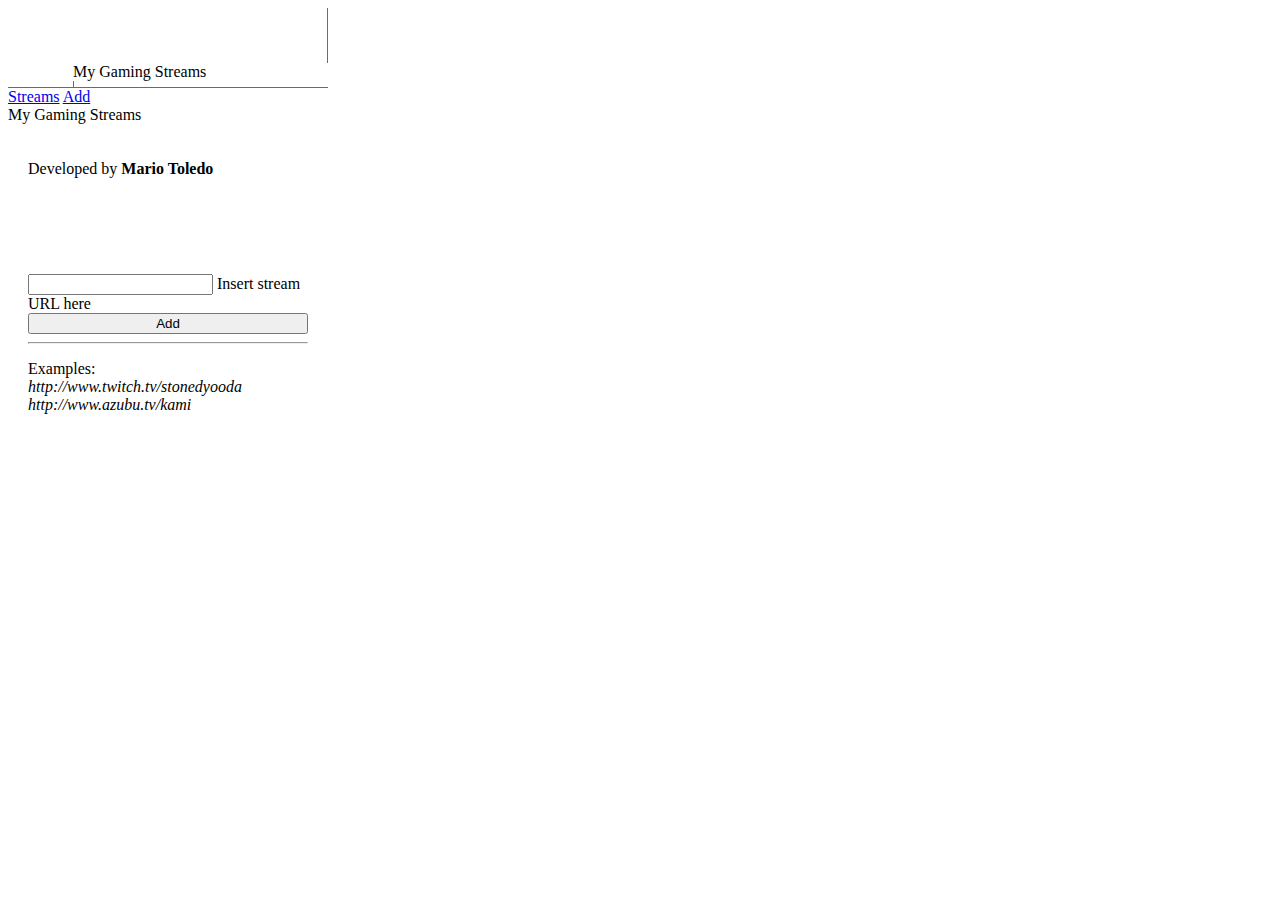
==== index.html @ cab76848 "adding method and changes to the ui" ====
﻿<!-- ======================================================================================== -->
<!-- ================================= MY GAMING STREAMS ==================================== -->
<!-- ====================== by Mario Toledo (mariotoledo12@gmail.com) ======================= -->
<!-- ======================================================================================== -->
<html>
	<head>
        <link href="material.min.css" rel="stylesheet">
        <link href="font-awesome.min.css" rel="stylesheet">
		<style>
			body{
				width: 320px;
                height: 400px;
			}

            .about{
                padding: 20px;
            }

            .subTitle-online, .subTitle-offline{
                height: 56px;
                text-align: center;
            }

            .alert {
                padding: 3px;
                text-align: center;
                margin-bottom: 15px;
            }

            .subTitle-online .mdl-layout-title, .subTitle-offline .mdl-layout-title{
                line-height: 56px;
            }

            .subTitle-online, .success-message{
                background-color: rgb(139, 195, 74);
            }

            .subTitle-offline, .error-message{
                background-color: rgb(244, 67, 54);
                color: #FFF;
            }

            .mdl-list__item-avatar{
                background-size: cover;
                background-position: center center;
            }

            .mdl-list a{
                text-decoration: none;
            }

            .mdl-list{
                margin-top: 0px;
            }
		</style>

        <script type="text/javascript" src="jquery.min.js"></script>
        <script type="text/javascript" src="material.min.js"></script>
        <script type="text/javascript" src="script.js"></script>
	</head>
	<body>
        <!-- ======================================================================================== -->
        <!-- =================================== HEADER START ======================================= -->
        <!-- ======================================================================================== -->

        <div class="mdl-layout mdl-js-layout mdl-layout--fixed-header
            mdl-layout--fixed-tabs">
            <header class="mdl-layout__header">
                <div aria-expanded="false" role="button" tabindex="0" class="mdl-layout__drawer-button" style="border-right: 1px solid rgb(181, 51, 200); margin: 0px; height: 55px;"><i title="About" style="padding-top: 14px; padding-left: 2px;" class="fa fa-info-circle"></i></div>
                <div class="mdl-layout__header-row" style="padding: 0 10px 0 65px; border-bottom: 1px solid rgb(181, 51, 200);">
                    <span class="mdl-layout-title">My Gaming Streams</span>
                    <div class="mdl-layout-spacer"></div>
                    <nav class="mdl-navigation" style="border-left: 1px solid rgb(181, 51, 200);">
                        <div  title="Refresh list" id="refresh-button"
                                class="mdl-button mdl-js-button mdl-button--icon" style="padding-left: 6px; padding-top: 6px; cursor: pointer;">
                            <i class="fa fa-refresh"></i>
                        </div>
                        <div title="Refreshing" id="refreshing-icon"
                                class="mdl-button mdl-js-button mdl-button--icon" style="padding-left: 6px; padding-top: 6px; display: none;">
                            <i class="fa fa-refresh fa-spin"></i>
                        </div>
                    </nav>
                </div>
                
                <!-- Tabs -->
                <div class="mdl-layout__tab-bar mdl-js-ripple-effect">
                    <a href="#fixed-tab-1" class="mdl-layout__tab is-active">Streams</a>
                    <a href="#fixed-tab-2" class="mdl-layout__tab">Add</a>
                </div>
            </header>
            <div class="mdl-layout__drawer">
                <span class="mdl-layout-title">My Gaming Streams</span>
                <div class="about">
                    <p>Developed by <b>Mario Toledo</b></p>
                </div>
            </div>
            <main class="mdl-layout__content">
                <!-- ======================================================================================== -->
                <!-- ==================================== FIRST TAB ========================================= -->
                <!-- ======================================================================================== -->
                <section class="mdl-layout__tab-panel is-active" id="fixed-tab-1">
                    <div class="page-content">
                        <div id="loading" style="padding: 20px;">
                            <div id="p2" class="mdl-progress mdl-js-progress mdl-progress__indeterminate"></div>
                        </div>
                        <div id="streams" style="display: none;">
                            <div class="subTitle-online">
                                <span class="mdl-layout-title">Online <span id="onlineCount"></span></span>
                            </div>
                            <ul class="demo-list-two mdl-list"  id="online">
                            </ul>
                            <div style="padding: 20px; text-align: center;" id="no-online">There are no streammers online</div>
                            <div class="subTitle-offline">
                                <span class="mdl-layout-title">Offline <span id="offlineCount"></span></span>
                            </div>
                            <ul class="demo-list-two mdl-list" id="offline"></ul>
                            <div style="padding: 20px; text-align: center;" id="no-offline">There are no streammers offline</div>
                        </div>
                    </div>
                </section>
                <!-- ======================================================================================== -->
                <!-- =================================== SECOND TAB ========================================= -->
                <!-- ======================================================================================== -->
                <section class="mdl-layout__tab-panel" id="fixed-tab-2">
                    <div style="padding: 20px;">
                        <div class="page-content">
                            <div class="alert success-message" id="success-addition" style="display: none;">
                                Streammer added succesfully!
                            </div>
                            <div class="alert error-message" id="format-error-addition" style="display: none;">
                                You need to add a stream url in a valid format.
                            </div>
                            <div class="alert error-message" id="not-found-addition" style="display: none;">
                                We could not find this streamer :(
                            </div>
                            <div class="alert error-message" id="already-exists-addition" style="display: none;">
                                This user was already added before.
                            </div>
                            <div class="alert error-message" id="unknow-error-addition" style="display: none;">
                                There was an error while we tryed to get this streammer. Are you sure that the URL is correct?
                            </div>
                            <div class="mdl-textfield mdl-js-textfield mdl-textfield--floating-label">
                                <input class="mdl-textfield__input" type="text" id="newStreamUrl">
                                <label class="mdl-textfield__label" for="newStreamUrl">Insert stream URL here</label>
                            </div>
                            <button id="btnAddStreamer" class="mdl-button mdl-js-button mdl-button--raised" style="width: 100%;">
                                Add
                            </button>
                            <br/>
                            <hr/>
                            <p>
                                Examples:<br/>
                                <i>http://www.twitch.tv/stonedyooda</i>
                                <i>http://www.azubu.tv/kami</i>
                            </p>
                        </div>
                    </div>
                </section>
            </main>
        </div>
	</body>
</html>
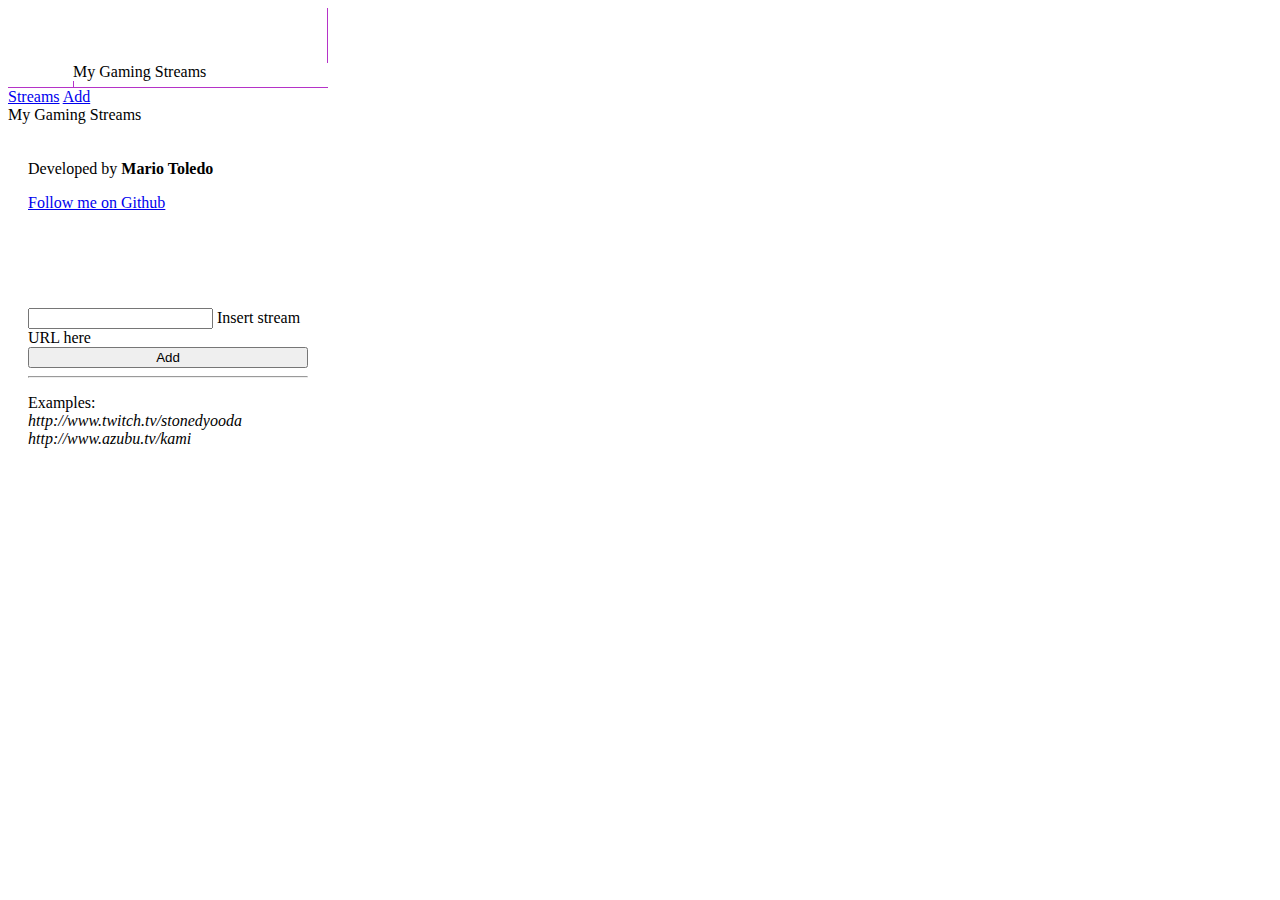
==== commit 2e9cfa0a: "final adjustments and submission" ====
--- a/index.html
+++ b/index.html
@@ -92,6 +92,7 @@
                 <span class="mdl-layout-title">My Gaming Streams</span>
                 <div class="about">
                     <p>Developed by <b>Mario Toledo</b></p>
+					<p><a href="https://github.com/mariotoledo" target="_blank">Follow me on Github</a></p>
                 </div>
             </div>
             <main class="mdl-layout__content">
